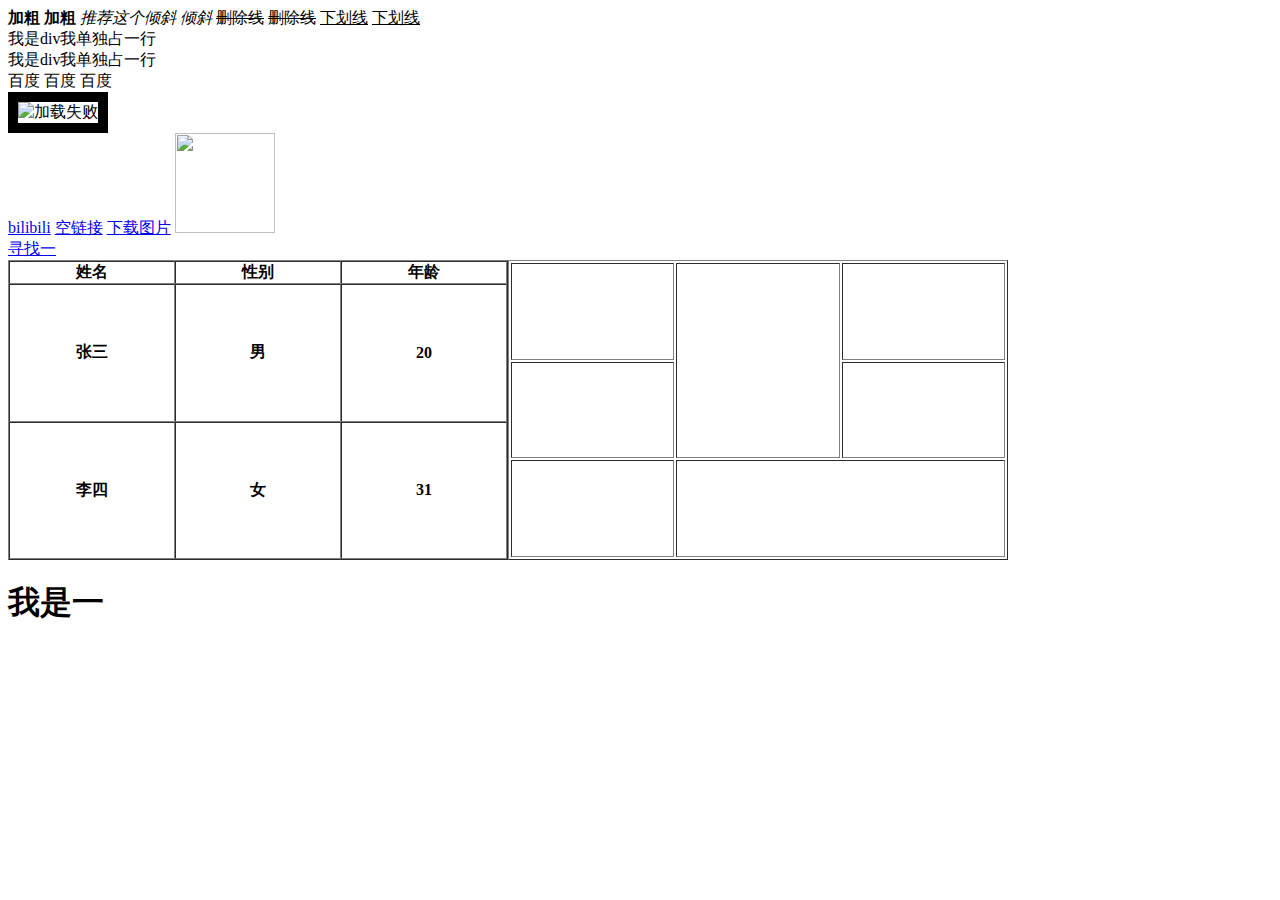
==== test.html @ a97aee1c "Add files via upload" ====
<!DOCTYPE html>
<html>
	<head>
		<meta charset="utf-8">
		<title>test</title>
	</head>
	<body>
		<div>
			<!--strong加粗，em倾斜，del删除线，ins下划线-->
			<strong>加粗</strong>
			<b>加粗</b>
			<em>推荐这个倾斜</em>
			<i>倾斜</i>
			<del>删除线</del>
			<s>删除线</s>
			<ins>下划线</ins>
			<u>下划线</u>
		</div>
		<div>
			<div>我是div我单独占一行</div> <!--div一个大盒子-->
			<div>我是div我单独占一行</div>
			<span>百度</span><!--span小盒子之间有跨距-->
			<span>百度</span>
			<span>百度</span>
		</div>
		<div>
			<!--src图片链接，alt图片加载失败文字显示,title鼠标放到图片显示的文字,border图片边框-->
			<img src="image/shilongna.jpg" alt="加载失败" border="10" title="我是龙呐" width="200" height="200">
		</div>
		<div>
			<!--href跳转URL #表空链接,target跳转窗口方式, 属性： _self 当前窗口打开，_blank新窗口打开-->
			<a href="https://www.bilibili.com/" target="_blank">bilibili</a>
			<a href="#">空链接</a>
			<a href="shilongna.jpg" download>下载图片</a> <!--加入文件链接会下载-->
			<a href="#"><img src="image/shilongna.jpg" width="100" height="100"/></a>
		</div>
		<div>
			<!--移动到 one 的网页位置-->
			<a href="#one">寻找一</a>
		</div>
		
		<div>
			<!--
			tr 行
			th 列 表头 居中并加粗  要在tr里
			td 列 数据单元
			border表有无边框 默认无,“ ”or“1”
			align对齐方式：centet居中,
			cellpadding文字与边框的距离
			cellspacing边框与边框的距离
			thead表格头部 内部必须有tr
			tbody表格内容
			rowspan 跨行合并
			colspan 跨列合并
			-->
			<table border="1" align="left" cellpadding="0" cellspacing="0" width="500" height="300">
				<thead>
					<tr>
					    <th>姓名</th> <th>性别</th> <th>年龄</th>
				    </tr>
				</thead>
				<tbody>
					<tr>
						<th>张三</th> <th>男</th> <th>20</th>
					</tr>
					<tr>
						<th>李四</th> <th>女</th> <th >31</th>
					</tr>
				</tbody>
			</table>

			<table border="1"width="500" height="300">
				<tr>
					<td></td>
					<td rowspan="2"></td>
					<td></td>
				</tr>
				<tr>
					<td></td>
					<td></td>
				</tr>
				<tr>
					<td></td>
					<td colspan="2"></td>
				</tr>
			</table>
		</div>
		
		
		<h1 id="one">我是一</h1>
	</body>
</html>
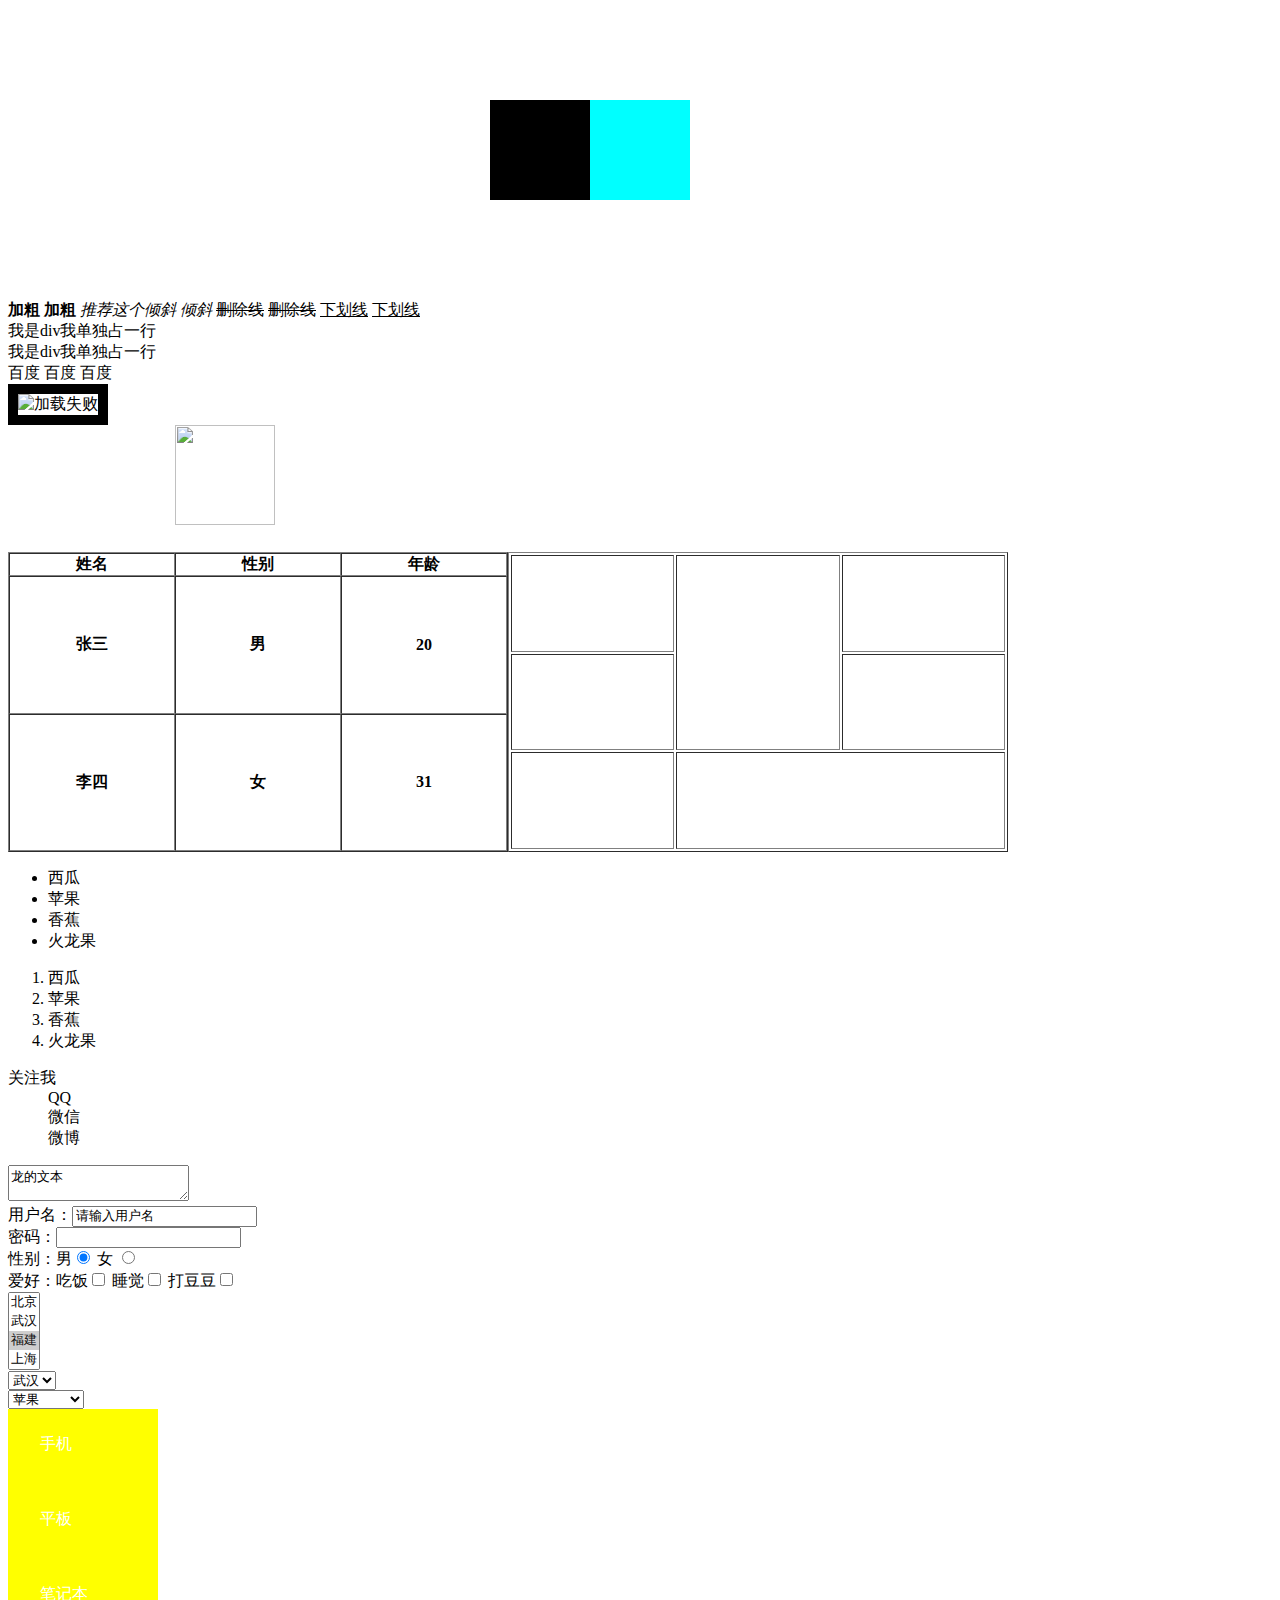
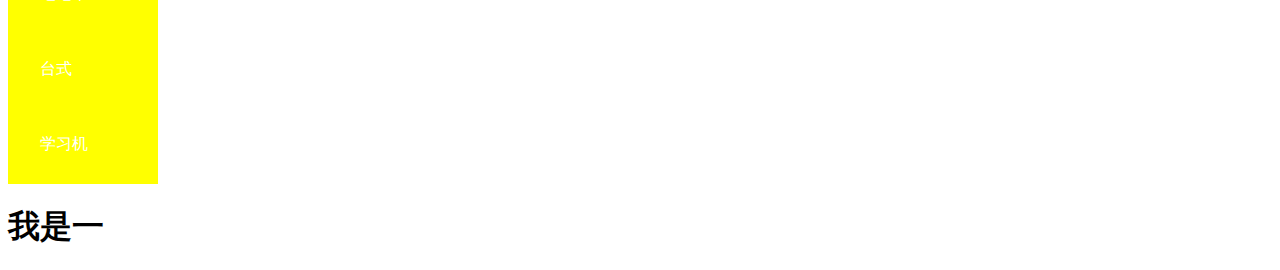
==== commit c7e8bf2d: "Add files via upload" ====
--- a/test.html
+++ b/test.html
@@ -1,10 +1,92 @@
-<!DOCTYPE html>
-<html>
-	<head>
-		<meta charset="utf-8">
-		<title>test</title>
-	</head>
+<!DOCTYPE html>
+<html>
+	<head>
+		<meta charset="utf-8">
+		<title>test</title>
+		<link rel="stylesheet" href="URl" type="text/css">
+		<!--css优先级 行内>id>类>标签-->
+		<style>
+			.b1 {
+				width: 100px;
+				height: 100px;
+				margin: 100px auto;
+				background-color: aqua;
+
+				transition: all 1s;
+				< !--旋转速度-->;
+				transform-origin: center;
+				< !--旋转中心点位置-->;
+			}
+
+			.b1:hover::before {
+				transform: rotate(360deg);
+				< !--旋转360度 deg-度 -->
+			}
+
+			.b1::before {
+				content: "123";
+				display: block;
+				width: 100%;
+				height: 100%;
+				background-color: black;
+				transform: rotate(180deg);
+				transform-origin: left;
+				transition: all 1s;
+			}
+
+
+			a:link {
+				color: #ffffff;
+				< !--未访问过链接后的颜色-->
+			}
+
+			a:visited {
+				color: black;
+				< !--访问过链接后的颜色-->
+			}
+
+			a:hover {
+				color: blueviolet;
+				< !--鼠标移动到链接时候的颜色-->
+			}
+
+			a:active {
+				color: chartreuse;
+				< !--鼠标按下链接时的颜色-->
+			}
+
+			.a1 {
+				display: block;
+				width: 150px;
+				height: 50px;
+				color: aqua;
+				background-color: yellow;
+				padding-top: 25px;
+				text-decoration: none;
+				text-indent: 2em;
+			}
+
+			.a1:hover {
+				background-color: aqua;
+			}
+
+			body {
+				background-size: 300px;
+				< !--background: 背景颜色 背景图片地址 背景平铺 背景图片滚动 背景图片位置-->;
+				background: rgba(red, green, blue, alpha透明度);
+				background-attachment: fixed;
+				background-position: top right;
+				;
+				< !--背景固定-->;
+				background-image: url(image/QQ图片20230325140837.jpg);
+				background-repeat: no-repeat;
+			}
+		</style>
+	</head>
 	<body>
+		<div class="b1"></div>
+
+
 		<div>
 			<!--strong加粗，em倾斜，del删除线，ins下划线-->
 			<strong>加粗</strong>
@@ -27,18 +109,20 @@
 			<!--src图片链接，alt图片加载失败文字显示,title鼠标放到图片显示的文字,border图片边框-->
 			<img src="image/shilongna.jpg" alt="加载失败" border="10" title="我是龙呐" width="200" height="200">
 		</div>
+
 		<div>
 			<!--href跳转URL #表空链接,target跳转窗口方式, 属性： _self 当前窗口打开，_blank新窗口打开-->
 			<a href="https://www.bilibili.com/" target="_blank">bilibili</a>
 			<a href="#">空链接</a>
 			<a href="shilongna.jpg" download>下载图片</a> <!--加入文件链接会下载-->
-			<a href="#"><img src="image/shilongna.jpg" width="100" height="100"/></a>
-		</div>
+			<a href="#"><img src="image/shilongna.jpg" width="100" height="100" /></a>
+		</div>
+
 		<div>
 			<!--移动到 one 的网页位置-->
 			<a href="#one">寻找一</a>
 		</div>
-		
+
 		<div>
 			<!--
 			tr 行
@@ -56,20 +140,26 @@
 			<table border="1" align="left" cellpadding="0" cellspacing="0" width="500" height="300">
 				<thead>
 					<tr>
-					    <th>姓名</th> <th>性别</th> <th>年龄</th>
-				    </tr>
+						<th>姓名</th>
+						<th>性别</th>
+						<th>年龄</th>
+					</tr>
 				</thead>
 				<tbody>
 					<tr>
-						<th>张三</th> <th>男</th> <th>20</th>
+						<th>张三</th>
+						<th>男</th>
+						<th>20</th>
 					</tr>
 					<tr>
-						<th>李四</th> <th>女</th> <th >31</th>
+						<th>李四</th>
+						<th>女</th>
+						<th>31</th>
 					</tr>
 				</tbody>
 			</table>
 
-			<table border="1"width="500" height="300">
+			<table border="1" width="500" height="300">
 				<tr>
 					<td></td>
 					<td rowspan="2"></td>
@@ -85,8 +175,99 @@
 				</tr>
 			</table>
 		</div>
-		
-		
-		<h1 id="one">我是一</h1>
-	</body>
+
+		<div>
+			<ul>
+				<li>西瓜</li>
+				<li>苹果</li>
+				<li>香蕉</li>
+				<li>火龙果</li>
+			</ul>
+
+			<ol>
+				<li>西瓜</li>
+				<li>苹果</li>
+				<li>香蕉</li>
+				<li>火龙果</li>
+			</ol>
+
+			<!-dt标题 dd标题解释-->
+				<dl>
+					<dt>关注我</dt>
+					<dd>QQ</dd>
+					<dd>微信</dd>
+					<dd>微博</dd>
+				</dl>
+		</div>
+
+		<div>
+			<textarea cols="20" rows="2" name="content">龙的文本</textarea>
+		</div>
+
+		<div>
+			<!--
+			表单域 form标签
+			action URL地址
+			method 提交方式 get/post
+			name 名称 
+			input:
+			text文本框
+			password 密码框
+			radio 单选
+			checkbox 多选
+			-->
+			<form action="demo.php" method="post" name="name1">
+				用户名：<input type="text" / value="请输入用户名"> <br />
+				密码：<input type="password" /> <br />
+				性别：男<input type="radio" value="男" name="1" checked /> 女 <input type="radio" value="女" name="1" /> <br />
+				爱好：吃饭<input type="checkbox" value="吃饭" name="hobby" /> 睡觉<input type="checkbox" value="睡觉"
+					name="hobby" /> 打豆豆<input type="checkbox" value="打豆豆" name="hobby" />
+			</form>
+		</div>
+		<div>
+			<select multiple>
+				<option>北京</option>
+				<option>武汉</option>
+				<option selected>福建</option> <!--selected表默认选中-->
+				<option>上海</option>
+				<option>广州</option>
+				<option>深圳</option>
+				<option>西安</option>
+				<option>成都</option>
+			</select>
+		</div>
+
+		<div>
+			<select>
+				<option>北京</option>
+				<option>上海</option>
+				<option>广州</option>
+				<option>深圳</option>
+				<option selected>武汉</option>
+			</select>
+		</div>
+
+		<div>
+			<select>
+				<optgroup label="水果">
+					<option value="">苹果</option>
+					<option value="">香蕉</option>
+				</optgroup>
+				<optgroup label="蔬菜">
+					<option value="">西红柿</option>
+					<option value="">青菜</option>
+				</optgroup>
+			</select>
+		</div>
+		<div>
+			<a class="a1" href="#">手机</a>
+			<a class="a1" href="#">平板</a>
+			<a class="a1" href="#">笔记本</a>
+			<a class="a1" href="#">台式</a>
+			<a class="a1" href="#">学习机</a>
+		</div>
+
+
+		<h1 id="one">我是一</h1>
+	</body>
 </html>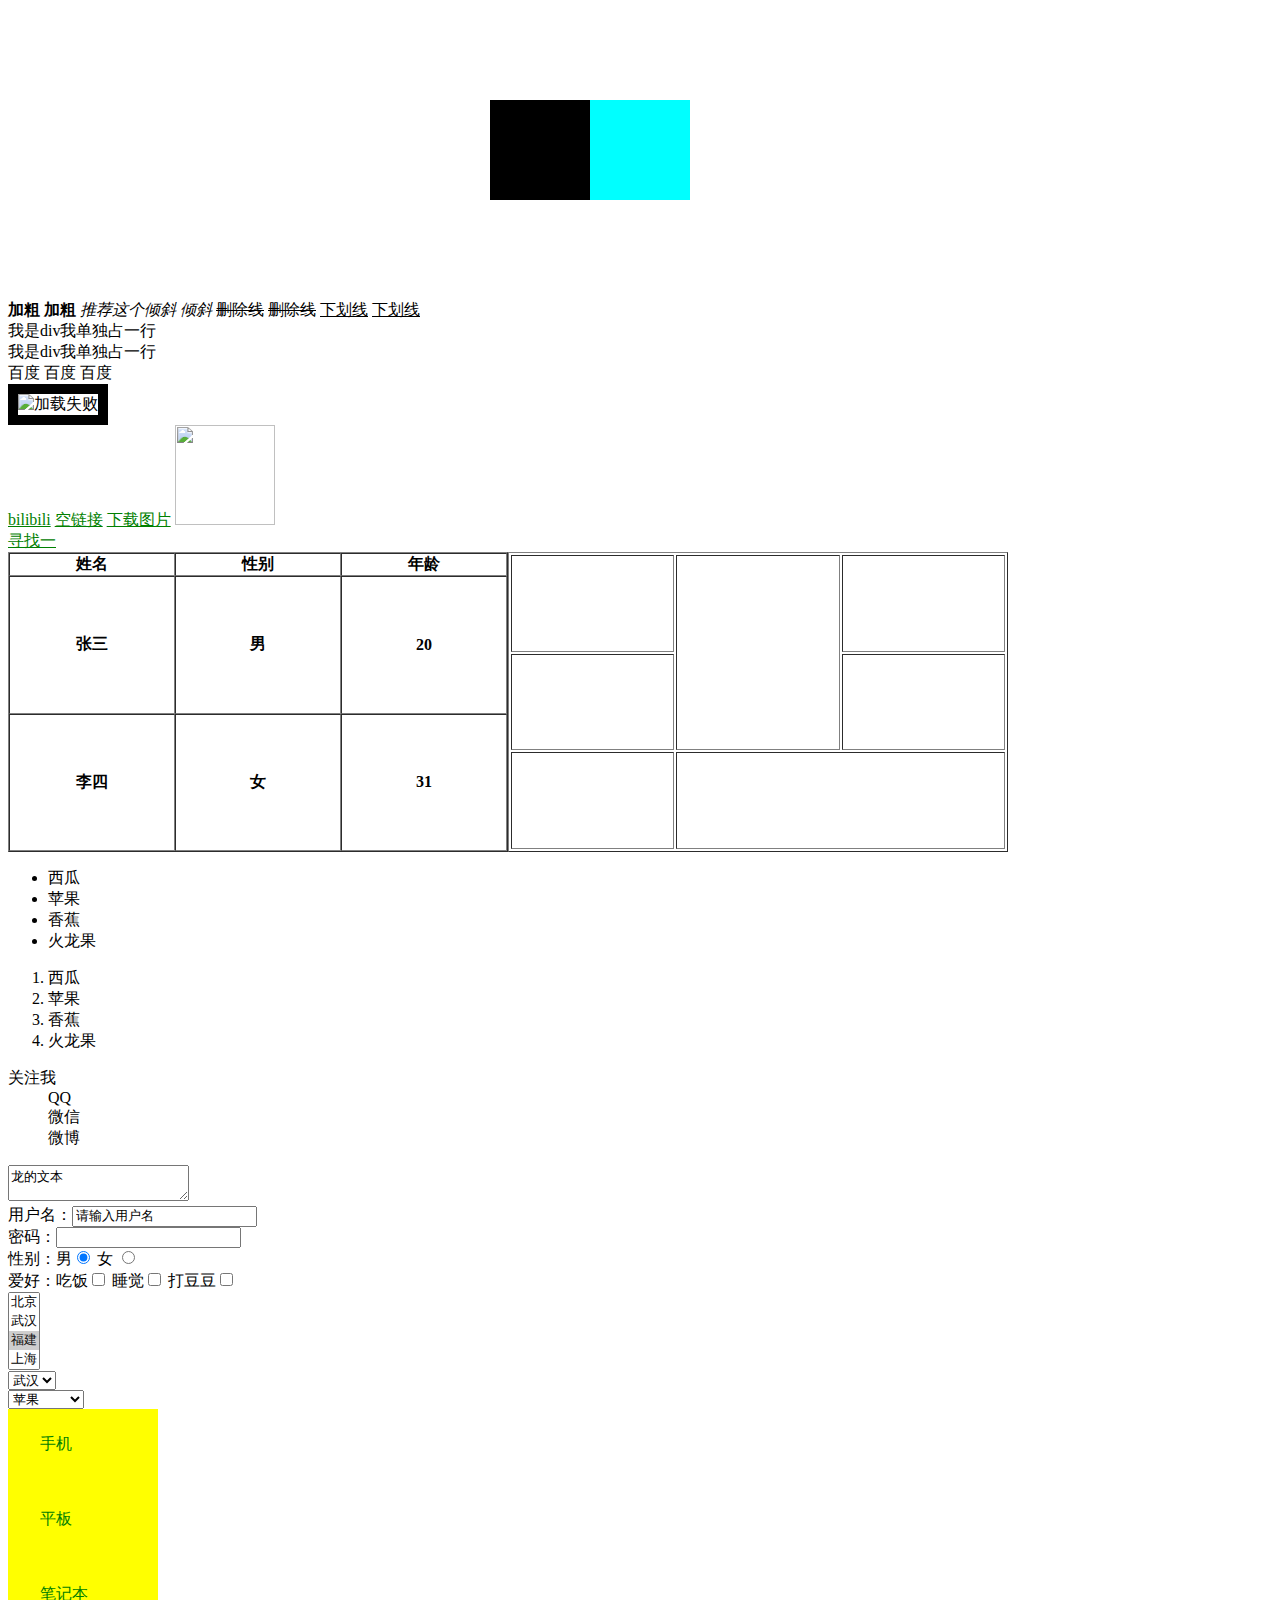
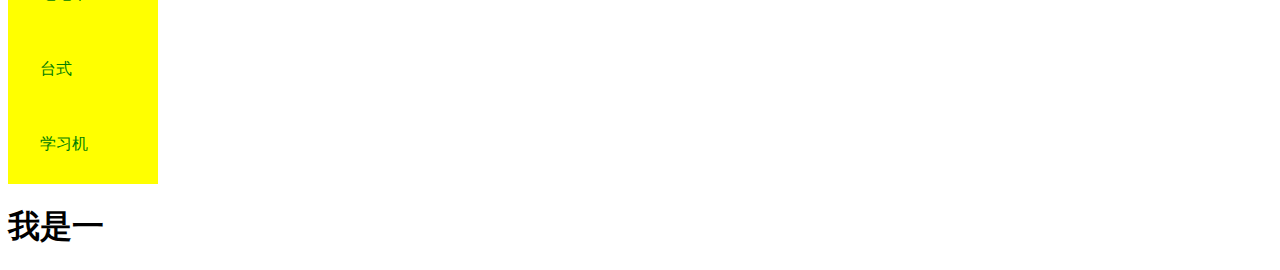
==== commit 9b025988: "Add files via upload" ====
--- a/test.html
+++ b/test.html
@@ -36,7 +36,7 @@
 
 
 			a:link {
-				color: #ffffff;
+				color: green;
 				< !--未访问过链接后的颜色-->
 			}
 
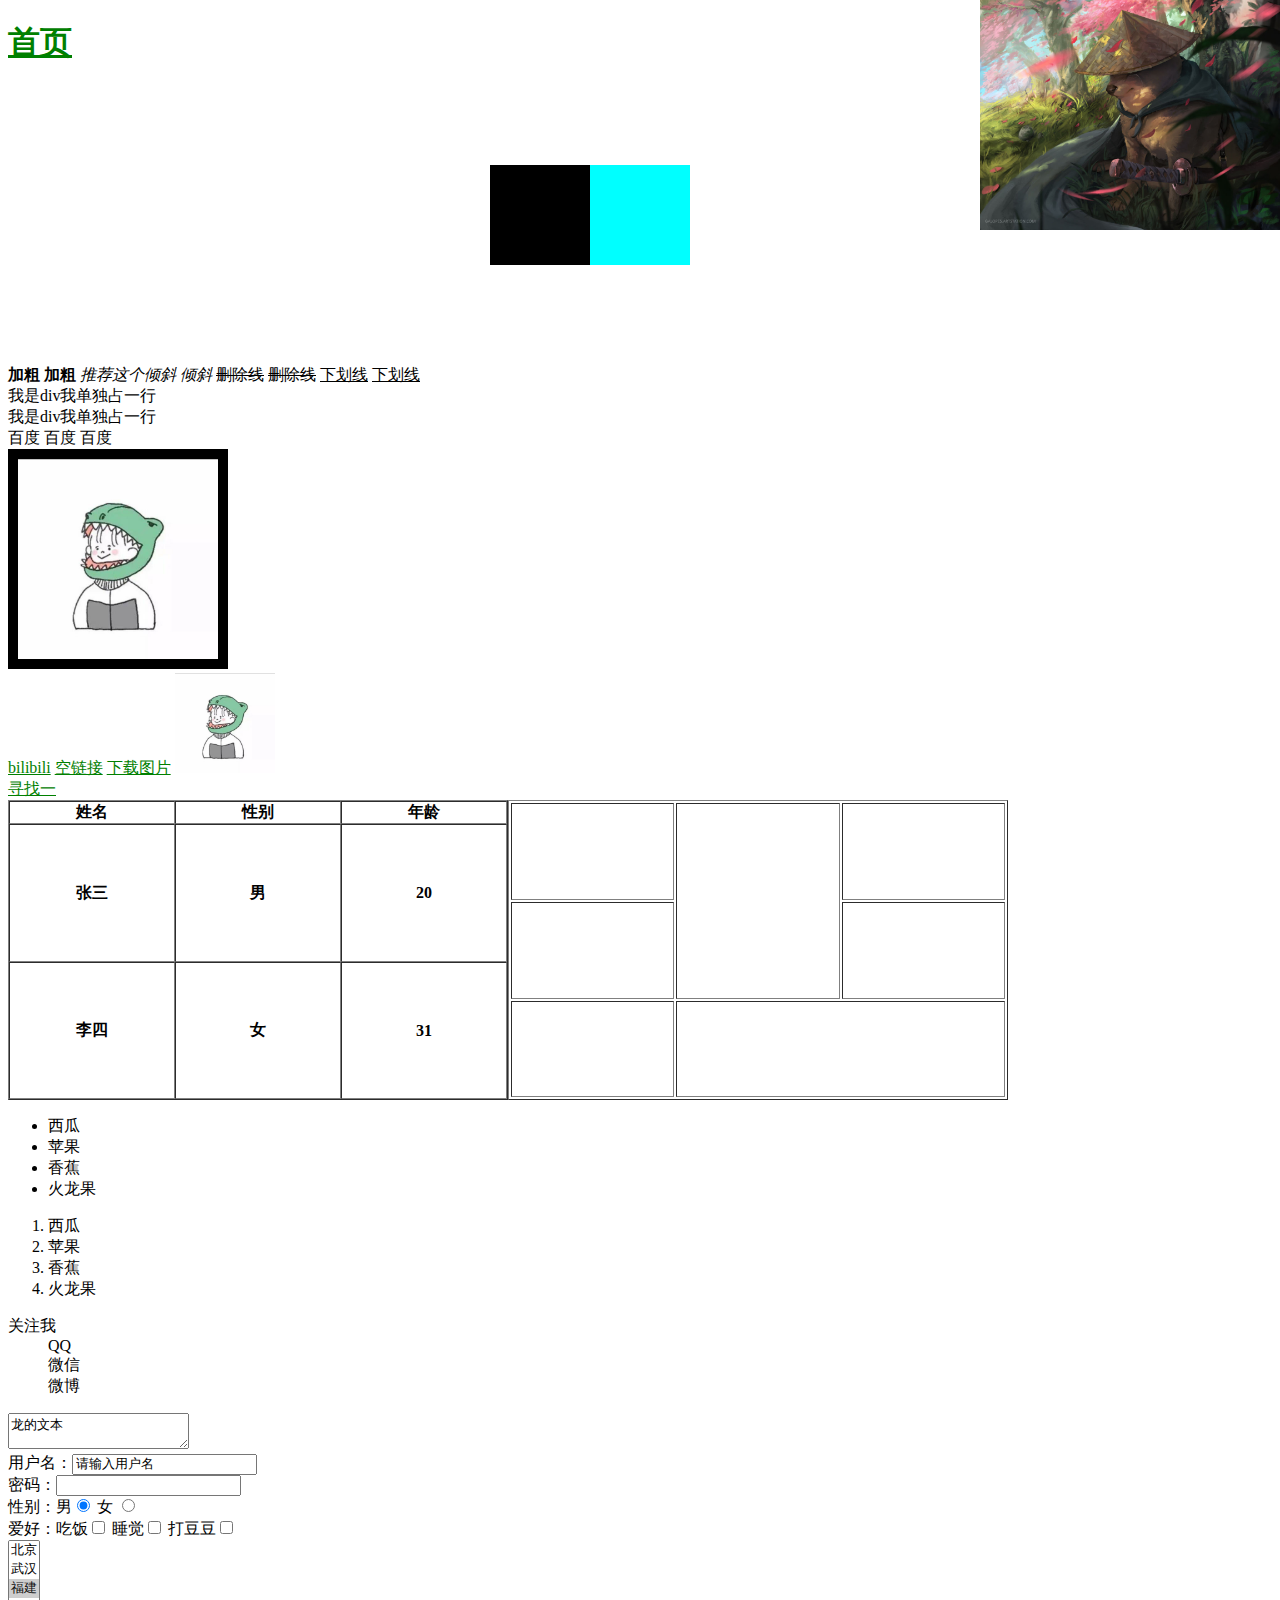
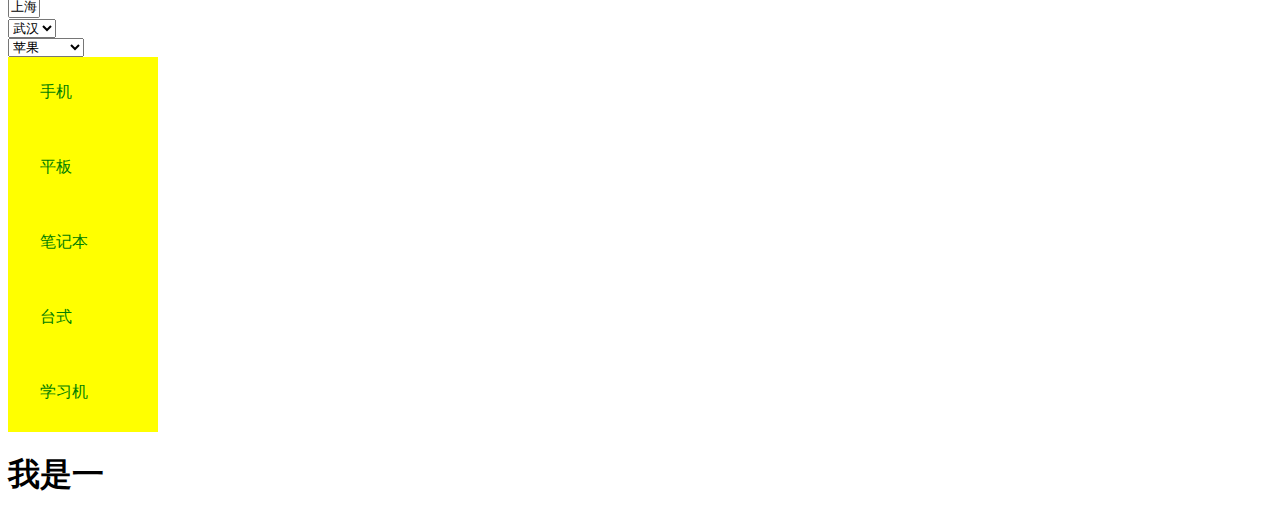
==== commit 5137d0e7: "Add files via upload" ====
--- a/test.html
+++ b/test.html
@@ -6,12 +6,20 @@
 		<link rel="stylesheet" href="URl" type="text/css">
 		<!--css优先级 行内>id>类>标签-->
 		<style>
+			.xz {
+				transform-origin: center;
+				transition: all 1s;
+			}
+
+			.xz:hover {
+				transform: rotate(360deg);
+			}
+
 			.b1 {
 				width: 100px;
 				height: 100px;
 				margin: 100px auto;
 				background-color: aqua;
-
 				transition: all 1s;
 				< !--旋转速度-->;
 				transform-origin: center;
@@ -59,7 +67,7 @@
 				display: block;
 				width: 150px;
 				height: 50px;
-				color: aqua;
+				color: green;
 				background-color: yellow;
 				padding-top: 25px;
 				text-decoration: none;
@@ -67,7 +75,7 @@
 			}
 
 			.a1:hover {
-				background-color: aqua;
+				background-color: green;
 			}
 
 			body {
@@ -84,6 +92,9 @@
 		</style>
 	</head>
 	<body>
+		<h1>
+			<a href="index.html">首页</a>
+		</h1>
 		<div class="b1"></div>
 
 
@@ -105,7 +116,7 @@
 			<span>百度</span>
 			<span>百度</span>
 		</div>
-		<div>
+		<div class="xz">
 			<!--src图片链接，alt图片加载失败文字显示,title鼠标放到图片显示的文字,border图片边框-->
 			<img src="image/shilongna.jpg" alt="加载失败" border="10" title="我是龙呐" width="200" height="200">
 		</div>
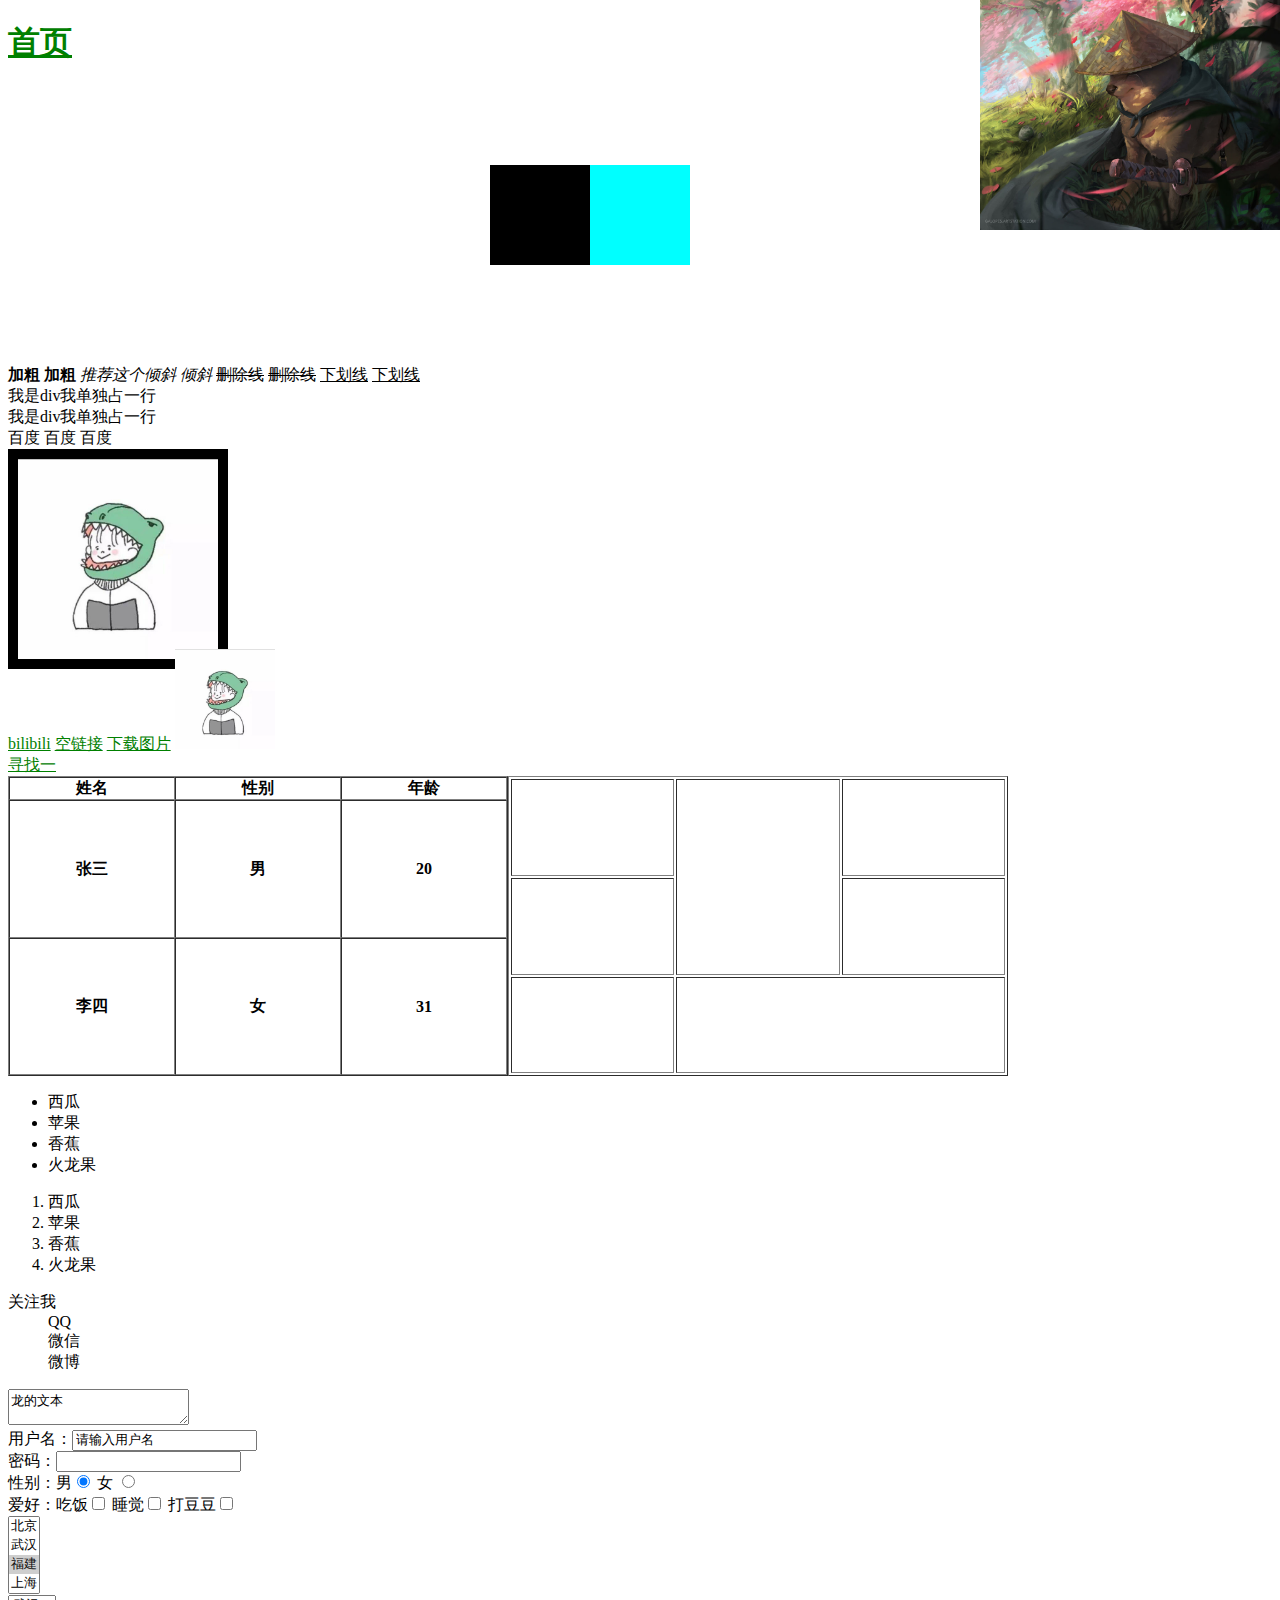
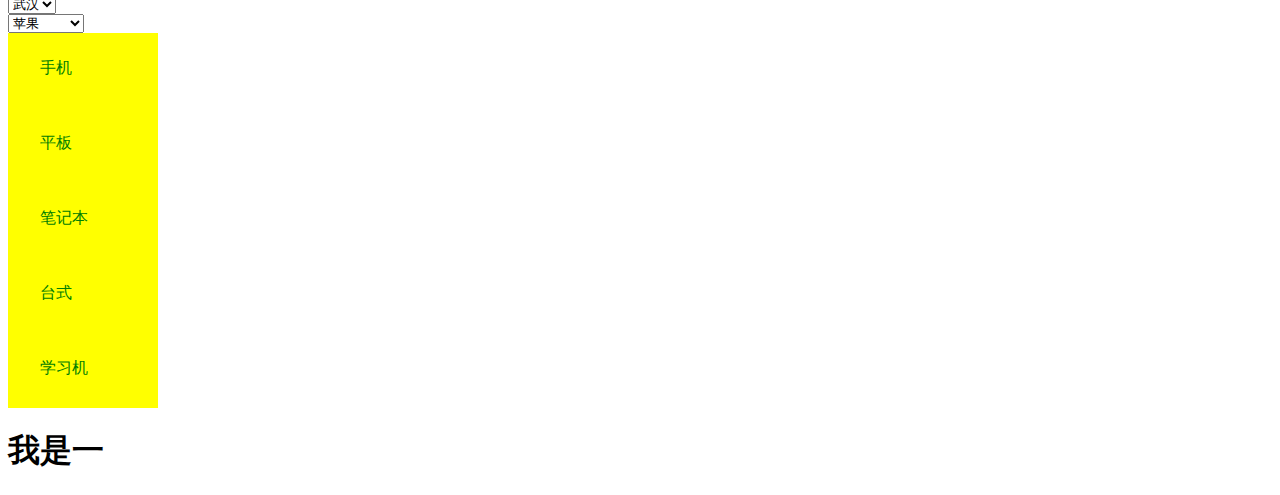
==== commit ce312132: "Add files via upload" ====
--- a/test.html
+++ b/test.html
@@ -116,7 +116,7 @@
 			<span>百度</span>
 			<span>百度</span>
 		</div>
-		<div class="xz">
+		<div style="width: 200px; height: 200px;" class="xz">
 			<!--src图片链接，alt图片加载失败文字显示,title鼠标放到图片显示的文字,border图片边框-->
 			<img src="image/shilongna.jpg" alt="加载失败" border="10" title="我是龙呐" width="200" height="200">
 		</div>
